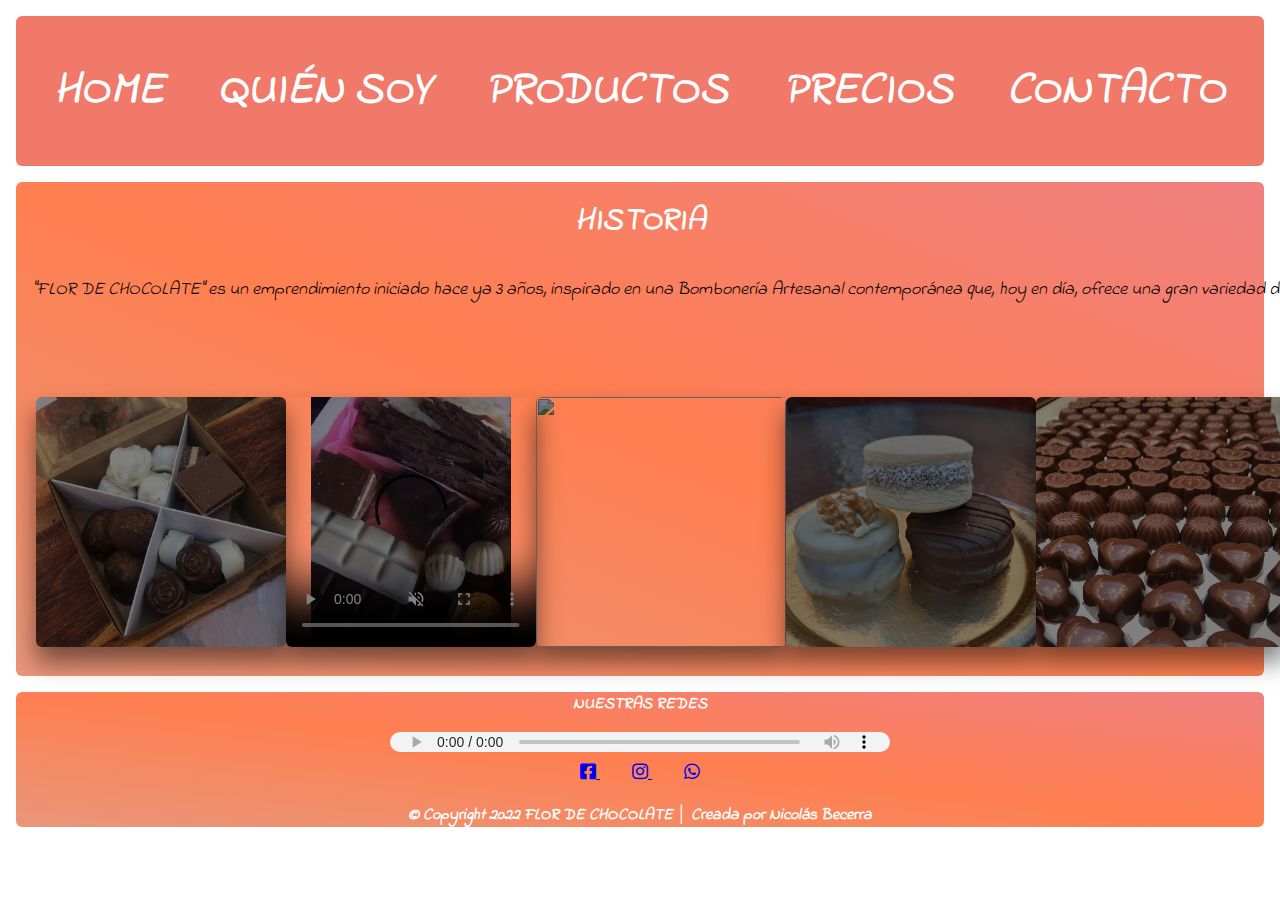
==== index.html @ 7f76148f "Subo el proyecto a el repositorio" ====
<!DOCTYPE html>
<html lang="en">
  <head>
    <meta charset="UTF-8" />
    <meta http-equiv="X-UA-Compatible" content="IE=edge" />
    <meta name="viewport" content="width=device-width, initial-scale=1.0" />
    <link rel="stylesheet" href="style.css" />
    <link
      href="https://fonts.googleapis.com/css2?family=Indie+Flower&display=swap"
      rel="stylesheet"
    />
    <link
      rel="stylesheet"
      href="https://cdnjs.cloudflare.com/ajax/libs/animate.css/4.1.1/animate.min.css"
    />
    <title>FLOR DE CHOCOLATE</title>
    <link
      rel="stylesheet"
      href="https://cdnjs.cloudflare.com/ajax/libs/font-awesome/5.15.4/css/all.min.css"
      integrity="sha512-1ycn6IcaQQ40/MKBW2W4Rhis/DbILU74C1vSrLJxCq57o941Ym01SwNsOMqvEBFlcgUa6xLiPY/NS5R+E6ztJQ=="
      crossorigin="anonymous"
      referrerpolicy="no-referrer"
    />
    <link rel="shortcut icon" href="Imagenes/LOGO.png" type="image/x-icon" />
  </head>
  <body>
    <header class="barraNavegacion">
      <nav class="nav">
        <ul class="nav__list">
          <li class="nav__item">
            <a class="nav__link" href="index.html">HOME</a>
          </li>
          <li class="nav__item">
            <a class="nav__link" href="quiénSoy.html">QUIÉN SOY</a>
          </li>
          <li class="nav__item">
            <a class="nav__link" href="productos.html">PRODUCTOS</a>
          </li>
          <li class="nav__item">
            <a class="nav__link" href="precios.html">PRECIOS</a>
          </li>
          <li class="nav__item">
            <a class="nav__link" href="contacto.html">CONTACTO</a>
          </li>
        </ul>
      </nav>
    </header>
    <main>
      <section id="SeccionIndex">
        <h1>HISTORIA</h1>
        <span>
          <p class="Parrafos1">
            "FLOR DE CHOCOLATE" es un emprendimiento iniciado hace ya 3 años,
            inspirado en una Bombonería Artesanal contemporánea que, hoy en día,
            ofrece una gran variedad de productos.
          </p>
        </span>
        <span>
          <p class="Parrafos2">
            Su objetivo es ofrecer un producto de alta calidad, excelente
            presentación, pero con el sabor de lo casero.
          </p>
        </span>
        <div class="container-Historia">
          <div id="Slide1">
            <img
              src="Imagenes/IMAGENES PROYECTO/SURTIDO-DE-BOMBONES-1.png"
              alt=""
            />
          </div>
          <div id="Slide2">
            <video height="300px" width="300px" controls muted>
              <source src="Videos/Video-Presentacion.mp4" type="video/mp4" />
              Tu navegador no es compatible con vídeos HTML5
            </video>
          </div>
          <div id="Slide3">
            <img
              src="imagenes/IMAGENES PROYECTO/TABLETAS-RELLENAS.png"
              alt=""
            />
          </div>
          <div id="Slide4">
            <img
              src="Imagenes/IMAGENES PROYECTO/Alfajores-surtidos.png"
              alt=""
            />
          </div>
          <div id="Slide5">
            <img
              src="Imagenes/IMAGENES PROYECTO/PRODUCCION-BOMBONES-NEGRO.png"
              alt=""
            />
          </div>
        </div>
      </section>
    </main>
    <footer>
      <h3>NUESTRAS REDES</h3>
      <div class="Audio">
        <audio width="5%" heght="5%" controls autoplay infinite>
          <source
            src="Música/Robin_Schulz_-_Sugar_feat_Francesco_Yates_OFFICIAL_MUSIC_VIDEO[YoYo Screen].mp3"
            type="audio/mpeg"
          />
        </audio>
      </div>
      <a href="https://www.facebook.com/FlordeChocolate1/" target="blank">
        <i class="fab fa-facebook-square"></i>
      </a>
      <a
        href="https://www.instagram.com/flor.dechocolate/?hl=es"
        target="blank"
      >
        <i class="fab fa-instagram"></i>
      </a>
      <a
        href="https://api.whatsapp.com/send?phone=541159600334&app=facebook&entry_point=page_cta"
        target="blank"
      >
        <i class="fab fa-whatsapp"></i>
      </a>
      <h3>© Copyright 2022 FLOR DE CHOCOLATE │ Creada por Nicolás Becerra</h3>
    </footer>
  </body>
</html>
---- style.css ----
* {
  margin: 0;
  padding: 0;
  box-sizing: border-box;
}

body {
  display: contents;
  font-family: "Indie Flower", cursive;
  text-align: left;
  font-size: large;
  line-height: normal;
  font-weight: normal;
  font-style: italic;
  margin: 1rem;
  padding: 0rem;
}

header {
  font-size: xx-large;
  line-height: initial;
  font-weight: lighter;
  font-style: italic;
  background-color: #f0796a;
  height: 150px;
  border-radius: 6px;
  margin: 1rem;
  padding: 0rem;
}

#SeccionIndex {
  display: flex;
  flex-direction: column;
  justify-content: center;
  background: linear-gradient(to right top, darksalmon, coral, lightcoral);
  background-color: #f0796a;
  max-width: 100%;
  border-radius: 6px;
  margin: 1rem;
  padding: 0rem;
}

h1 {
  display: flex;
  justify-content: center;
  background-color: none;
  color: white;
  font-weight: 900;
  font-size: xx-large;
  line-height: initial;
  font-weight: bold;
  font-style: italic;
  margin: 1rem;
  padding: 0rem;
  animation: backInLeft;
  animation-duration: 5s;
}

.Parrafos1 {
  display: flex;
  justify-content: left;
  color: black;
  line-height: initial;
  font-weight: lighter;
  font-style: italic;
  max-width: 100%;
  margin: 1rem;
  padding: 0rem;
}

span .Parrafos1 {
  display: block;
  align-content: center;
  white-space: nowrap;
  max-width: 100%;
  margin: 1rem;
  padding: 0rem;
  width: 178ch;
  animation: typing 5s steps(178), blinky infinite step-end alternate;
  overflow: hidden;
}

.Parrafos2 {
  display: flex;
  justify-content: left;
  color: black;
  line-height: initial;
  font-weight: lighter;
  font-style: italic;
  max-width: 100%;
  margin: 1rem;
  padding: 0rem;
}

span .Parrafos2 {
  display: block;
  align-content: center;
  white-space: nowrap;
  max-width: 100%;
  margin: 1rem;
  padding: 0rem;
  width: 107ch;
  animation: typing 5s steps(107) forwards, blinky infinite step-end alternate;
  opacity: 0;
  animation-delay: 5.01s;
  overflow: hidden;
}

@keyframes typing {
  from {
    width: 0%;
    opacity: 1;
  }
  to {
    width: 100%;
    opacity: 1;
  }
}

@keyframes blinky {
  100% {
    width: 100%;
    opacity: 1;
  }
}

.container-Historia {
  display: flex;
  flex-direction: row;
  justify-content: space-evenly;
  align-items: center;
  border-image-width: 10px solid rgb(119, 10, 10);
  margin: 10px;
  padding: 10px;
}

.container-Historia img {
  border-radius: 6px;
  box-shadow: 0 15px 25px rgba(0, 0, 0, 0.5);
  transition: transform 0.3s ease-in-out;
  height: 250px;
  width: 250px;
}

.container-Historia img {
  transition: transform 0.8s, filter 0.8s ease-in-out;
  filter: brightness(50%);
}

.container-Historia img:hover {
  transform: scale(1.2);
  filter: brightness(100%);
}

.container-Historia video {
  border-radius: 6px;
  box-shadow: 0 15px 25px rgba(0, 0, 0, 0.5);
  transition: transform 0.3s ease-in-out;
  height: 250px;
  width: 250px;
}

.container-Historia video {
  transition: transform 0.8s, filter 0.8s ease-in-out;
  filter: brightness(50%);
}

.container-Historia video:hover {
  transform: scale(1.2);
  filter: brightness(100%);
}

.container-Dueña {
  display: flex;
  flex-direction: row;
  justify-content: space-around;
  align-items: center;
}

.container-Dueña img {
  border-radius: 6px;
  box-shadow: 0 15px 25px rgba(0, 0, 0, 0.5);
  transition: transform 0.3s ease-in-out;
}

.container-Productos {
  display: grid;
  grid-template-columns: repeat(auto-fill, minmax(450px, 1fr));
  grid-auto-rows: minmax(200px, auto);
  gap: 22px;
  padding: 1px;
  margin: 0rem;
  padding: 3rem;
}

.container-Productos-item {
  display: flex;
  align-items: center;
  justify-content: space-between;
  width: 100%;
  height: 100%;
  margin: auto;
  grid-gap: 10px;
  padding: 5px 5px;
  background-color: rgb(78, 2, 2);
  overflow: hidden;
  border-radius: 6px;
  box-shadow: 0 15px 25px rgba(0, 0, 0, 0.5);
  transition: transform 0.3s ease-in-out;
  background-size: cover;
  background-position: center;
  background-repeat: no-repeat;
  cursor: pointer;
}

.container-Productos-item > a {
  display: block;
  position: relative;
  overflow: hidden;
  box-shadow: 0 15px 25px rgba(0, 0, 0, 0.5);
}

.container-Productos-item:hover {
  transform: scale(1.04);
}

.container-Productos-item img {
  width: 100%;
  height: 100%;
  vertical-align: top;
  height: 400px;
  object-fit: cover;
  transition: transform 0.8s, filter 0.8s ease-in-out;
  filter: brightness(60%);
  transition: transform 0.5s;
}

.container-Productos-item img:hover {
  transform: scale(1.2);
  filter: brightness(100%);
}

.light-box {
  position: fixed;
  top: 0;
  left: 0;
  background: rgba(0, 0, 0, 0.5);
  transition: transform 0.3s ease-in-out;
  width: 100%;
  height: 100vh;
  z-index: 1000;
  display: flex;
  justify-content: center;
  align-items: center;
  transform: scale(0);
}

.light-box img {
  width: 75vh;
  max-height: 70vh;
}

.light-box:target {
  transform: scale(1);
}

.close {
  display: block;
  position: absolute;
  top: 50px;
  right: 50px;
  background: #f0796a;
  color: #fff;
  text-decoration: none;
  width: 40px;
  height: 40px;
  text-align: center;
  line-height: 40px;
  border-radius: 50%;
}

.next {
  display: block;
  background: #f0796a;
  color: #fff;
  height: 30px;
  width: 30px;
  text-align: center;
  text-decoration: none;
  line-height: 30px;
}

.container-Productos-item p {
  display: flex;
  justify-content: left;
  color: black;
  line-height: initial;
  font-weight: lighter;
  font-style: italic;
  margin: 1rem;
  padding: 0rem;
}

nav {
  background-image: url(https://www.cocinayvino.com/wp-content/uploads/2019/09/chocolates-e1620164530562.jpg);
  background-repeat: no-repeat;
  background-position: center;
  border-radius: 6px;
  background-size: 100%;
  height: 100%;
  animation: movimiento 10s infinite linear alternate;
}

@keyframes movimiento {
  from {
    background-position: bottom left;
  }
  to {
    background-position: top right;
  }
}

.nav__list {
  display: flex;
  flex-direction: row;
  justify-content: space-evenly;
  align-items: center;
  line-height: initial;
  font-weight: 900;
  font-style: italic;
  height: 100%;
  width: 100%;
  margin: 0rem;
  padding: 0rem;
}

.nav__item {
  font-size: 45px;
  line-height: 100px;
  text-transform: uppercase;
  width: max-content;
}

.nav__link {
  color: white;
  text-decoration: none;
}

.nav__link:hover,
.nav__link:focus {
  opacity: 0.5;
  transition: 0.5s;
}

ul {
  display: block;
  list-style-type: none;
  margin-block-start: 1em;
  margin-block-end: 1em;
  margin-inline-start: 0px;
  margin-inline-end: 0px;
  padding-inline-start: 40px;
}

h3 {
  color: maroon;
  font-size: medium;
  line-height: initial;
  font-weight: bold;
  font-style: italic;
  color: white;
  font-weight: 700;
  margin: 1rem;
  padding: 0rem;
  animation: backInRight;
  animation-duration: 5s;
}

footer {
  background: linear-gradient(to right top, darksalmon, coral, lightcoral);
  text-align: center;
  background-color: #f0796a;
  max-width: 100%;
  border-radius: 6px;
  margin: 1rem;
  padding: 0rem;
}

a {
  margin: 1rem;
  padding: 0rem;
  animation: backInDown;
  animation-duration: 5s;
}

table {
  margin: 4rem;
  padding: 1rem;
  border: 5px solid rgb(119, 10, 10);
  margin: 1rem;
  padding: 0rem;
}

form {
  margin: 1rem;
  padding: 0rem;
  border: 5px solid rgb(119, 10, 10);
  border-radius: 6px;
}

table {
  border: 4px solid rgb(119, 10, 10);
  border-radius: 6px;
  background-position: center;
  margin: 1rem;
  padding: 0rem;
}

div audio {
  animation: backInUp;
  animation-duration: 1s;
  width: 500px;
  height: 20px;
}
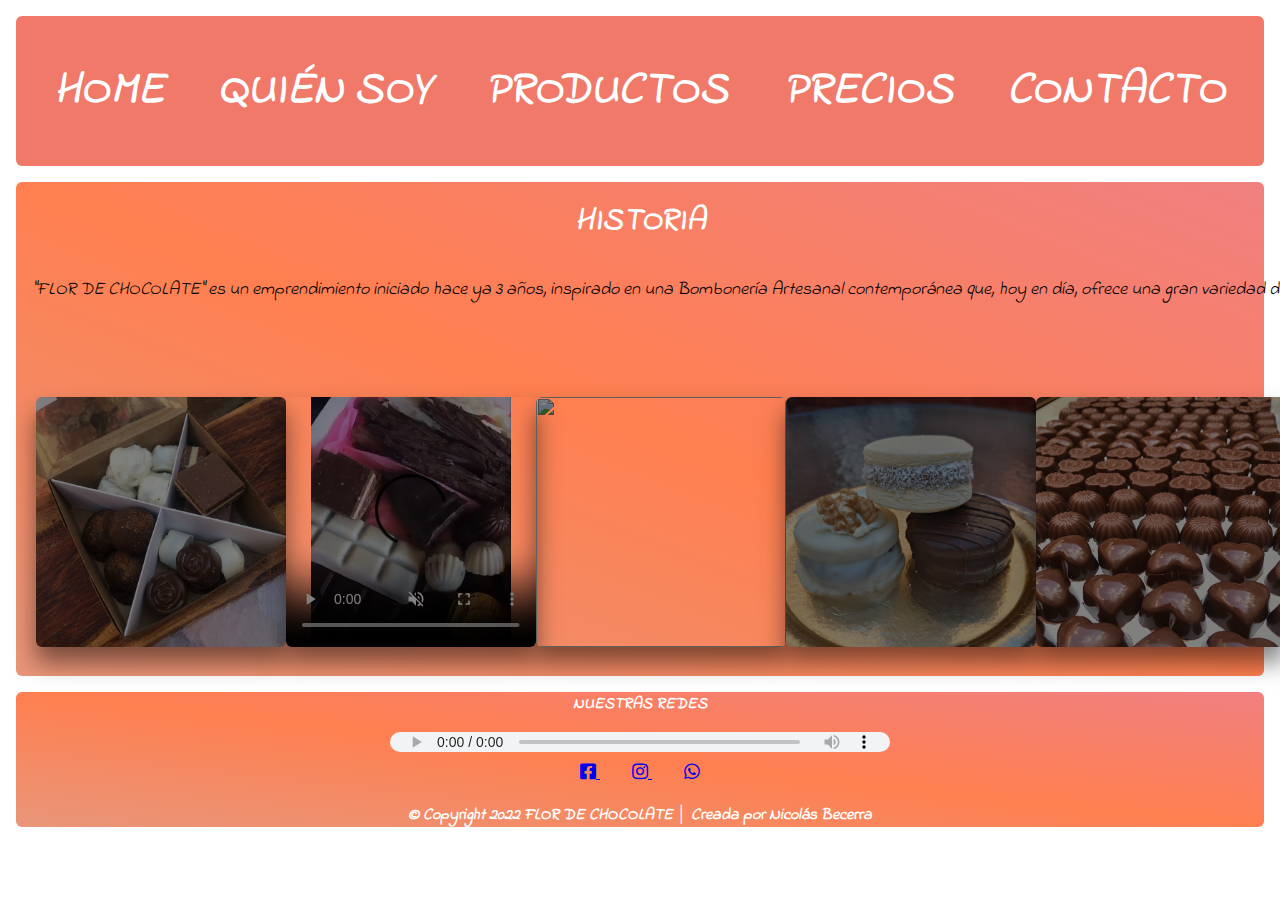
==== commit 0cde8ac6: "se instala el cdn de css y javascript en el index" ====
--- a/index.html
+++ b/index.html
@@ -12,6 +12,13 @@
     <link
       rel="stylesheet"
       href="https://cdnjs.cloudflare.com/ajax/libs/animate.css/4.1.1/animate.min.css"
+    />
+    <!-- CSS only -->
+    <link
+      href="https://cdn.jsdelivr.net/npm/bootstrap@5.1.3/dist/css/bootstrap.min.css"
+      rel="stylesheet"
+      integrity="sha384-1BmE4kWBq78iYhFldvKuhfTAU6auU8tT94WrHftjDbrCEXSU1oBoqyl2QvZ6jIW3"
+      crossorigin="anonymous"
     />
     <title>FLOR DE CHOCOLATE</title>
     <link
@@ -122,5 +129,11 @@
       </a>
       <h3>© Copyright 2022 FLOR DE CHOCOLATE │ Creada por Nicolás Becerra</h3>
     </footer>
+    <!-- JavaScript Bundle with Popper -->
+    <script
+      src="https://cdn.jsdelivr.net/npm/bootstrap@5.1.3/dist/js/bootstrap.bundle.min.js"
+      integrity="sha384-ka7Sk0Gln4gmtz2MlQnikT1wXgYsOg+OMhuP+IlRH9sENBO0LRn5q+8nbTov4+1p"
+      crossorigin="anonymous"
+    ></script>
   </body>
 </html>
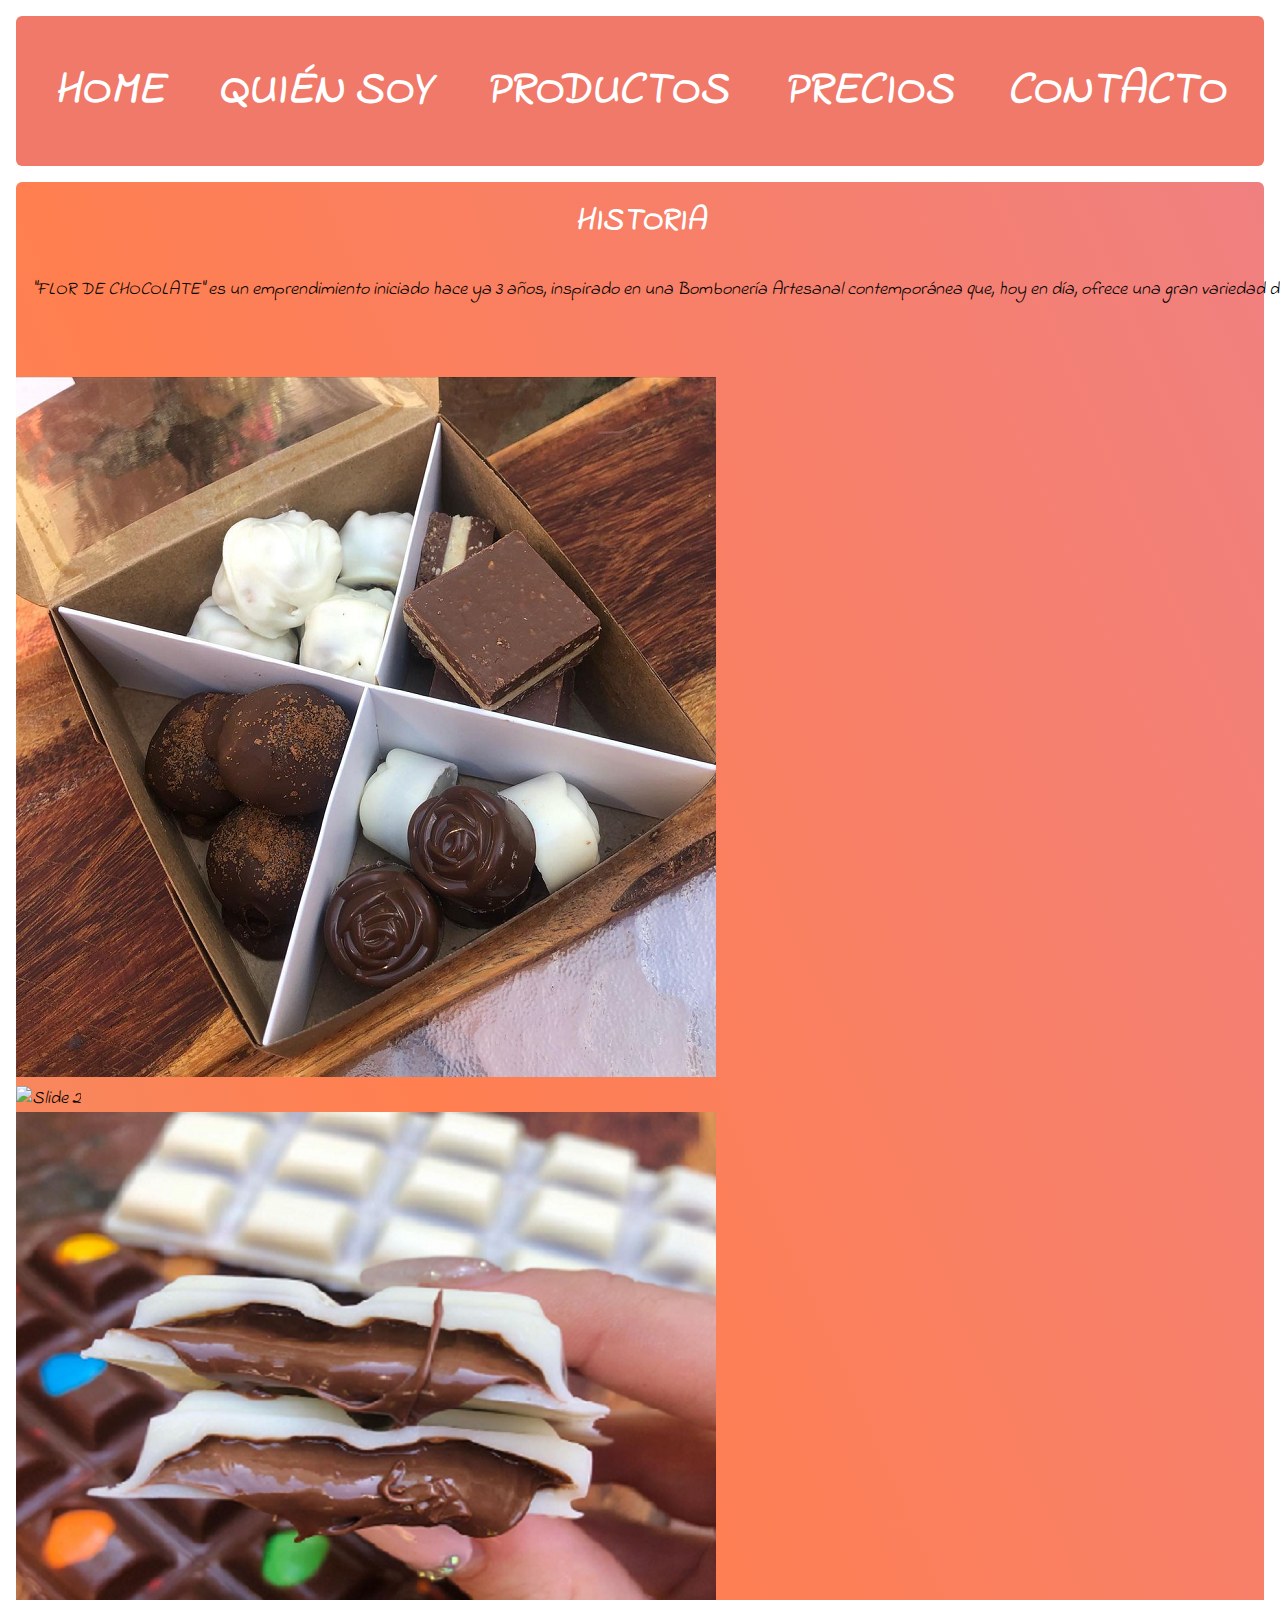
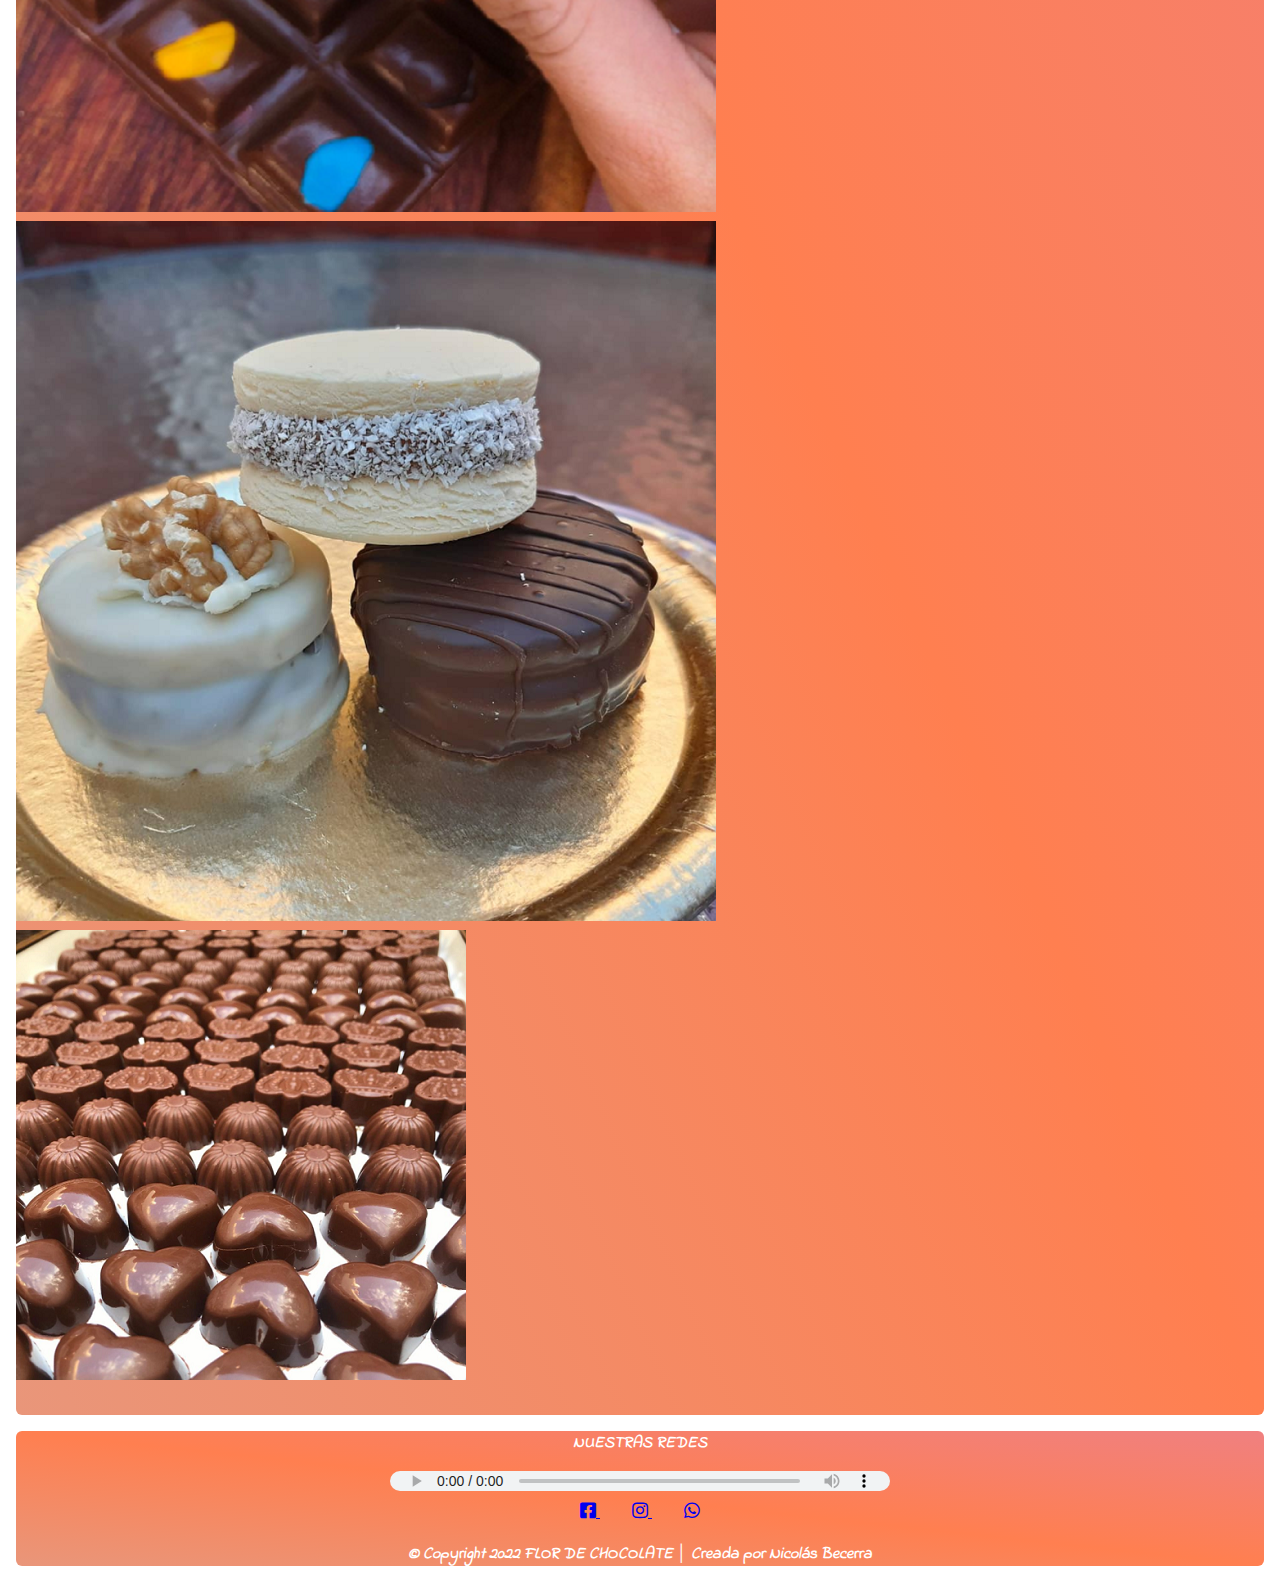
==== commit d8a7f129: "Incorporacion del Carousel" ====
--- a/index.html
+++ b/index.html
@@ -68,37 +68,66 @@
             presentación, pero con el sabor de lo casero.
           </p>
         </span>
-        <div class="container-Historia">
-          <div id="Slide1">
-            <img
-              src="Imagenes/IMAGENES PROYECTO/SURTIDO-DE-BOMBONES-1.png"
-              alt=""
-            />
+        <div
+          id="carouselExampleControls"
+          class="carousel slide"
+          data-ride="carousel"
+        >
+          <div class="carousel-inner">
+            <div class="carousel-item active">
+              <img
+                class="d-block w-100"
+                src="Imagenes/IMAGENES PROYECTO/SURTIDO-DE-BOMBONES-1.png"
+                alt="Slide 1"
+              />
+            </div>
+            <div class="carousel-item">
+              <img
+                class="d-block w-100"
+                src="Videos/Video-Presentacion.mp4"
+                alt="Slide 2"
+              />
+            </div>
+            <div class="carousel-item">
+              <img
+                class="d-block w-100"
+                src="Imagenes/IMAGENES PROYECTO/TABLETAS-RELLENAS.png"
+                alt="Slide 3"
+              />
+            </div>
+            <div class="carousel-item">
+              <img
+                class="d-block w-100"
+                src="Imagenes/IMAGENES PROYECTO/Alfajores-surtidos.png"
+                alt="Slide 4"
+              />
+            </div>
+            <div class="carousel-item">
+              <img
+                class="d-block w-100"
+                src="Imagenes/IMAGENES PROYECTO/PRODUCCION-BOMBONES-NEGRO.png"
+                alt="Slide 5"
+              />
+            </div>
           </div>
-          <div id="Slide2">
-            <video height="300px" width="300px" controls muted>
-              <source src="Videos/Video-Presentacion.mp4" type="video/mp4" />
-              Tu navegador no es compatible con vídeos HTML5
-            </video>
-          </div>
-          <div id="Slide3">
-            <img
-              src="imagenes/IMAGENES PROYECTO/TABLETAS-RELLENAS.png"
-              alt=""
-            />
-          </div>
-          <div id="Slide4">
-            <img
-              src="Imagenes/IMAGENES PROYECTO/Alfajores-surtidos.png"
-              alt=""
-            />
-          </div>
-          <div id="Slide5">
-            <img
-              src="Imagenes/IMAGENES PROYECTO/PRODUCCION-BOMBONES-NEGRO.png"
-              alt=""
-            />
-          </div>
+          <a
+            class="carousel-control-prev"
+            href="#carouselExampleControls"
+            role="button"
+            data-slide="prev"
+          >
+            <span class="carousel-control-prev-icon" aria-hidden="true"></span>
+            <span class="sr-only">Previous</span>
+          </a>
+          <a
+            class="carousel-control-next"
+            href="#carouselExampleControls"
+            role="button"
+            data-slide="next"
+          >
+            <span class="carousel-control-next-icon" aria-hidden="true"></span>
+            <span class="sr-only">Next</span>
+          </a>
         </div>
       </section>
     </main>
--- a/style.css
+++ b/style.css
@@ -352,6 +352,14 @@
   transition: 0.5s;
 }
 
+.Button {
+  margin-right: 30px;
+  font-size: 25px;
+  color: #fff;
+  cursor: pointer;
+  display: none;
+}
+
 ul {
   display: block;
   list-style-type: none;
@@ -396,7 +404,7 @@
 table {
   margin: 4rem;
   padding: 1rem;
-  border: 5px solid rgb(119, 10, 10);
+  border: 5px solid rgb(117, 10, 10);
   margin: 1rem;
   padding: 0rem;
 }
